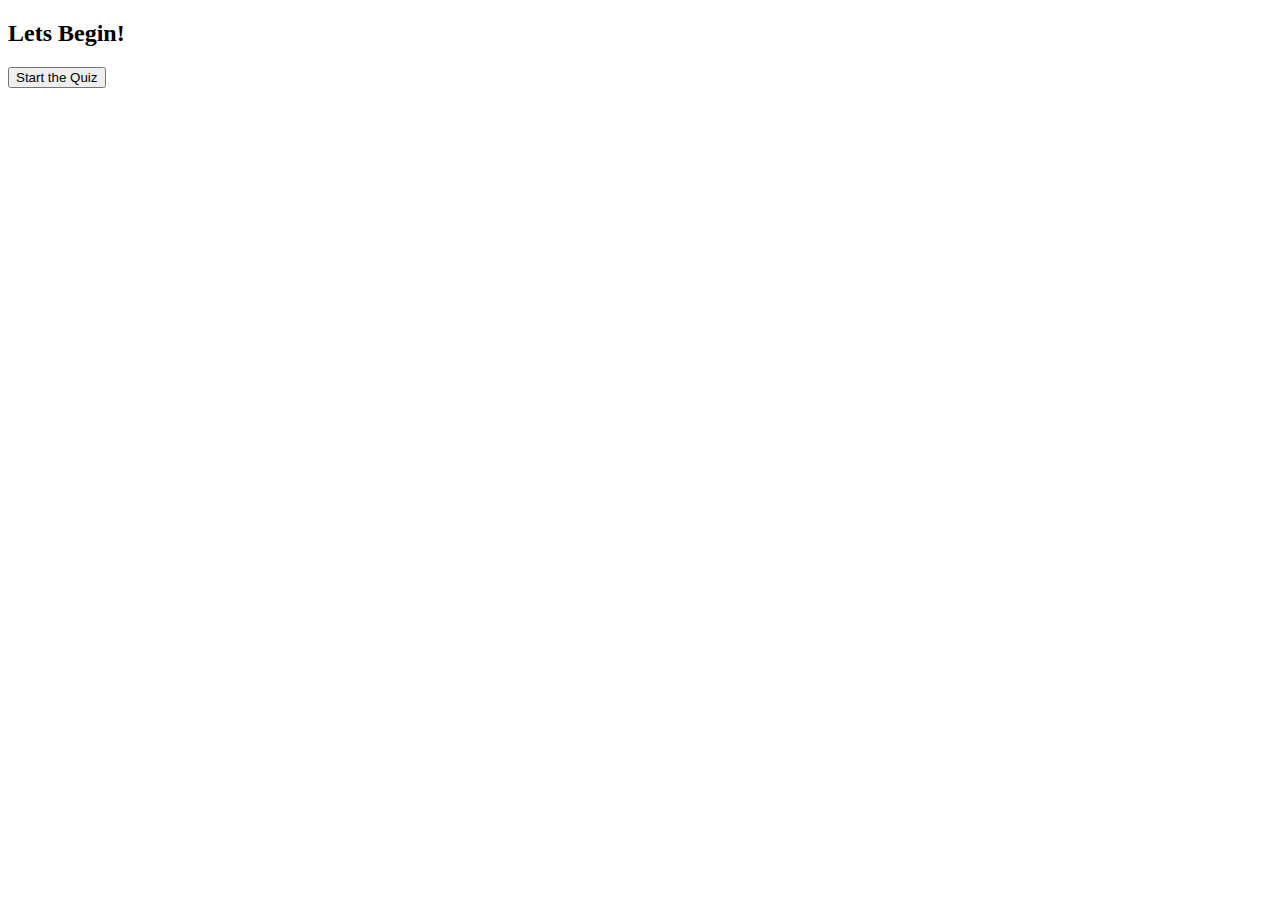
==== index.html @ ba5ddea7 "Html is set" ====
<!DOCTYPE html>
<html lang="en">
<head>
    <meta charset="UTF-8">
    <meta name="viewport" content="width=device-width, initial-scale=1.0">
     <link href="https://cdn.jsdelivr.net/npm/bootstrap@5.0.0-beta1/dist/css/bootstrap.min.css" rel="stylesheet"
         integrity="sha384-giJF6kkoqNQ00vy+HMDP7azOuL0xtbfIcaT9wjKHr8RbDVddVHyTfAAsrekwKmP1" crossorigin="anonymous">
    <title>Document</title>
</head>
<body>
    <div class="intro py-3 bg-white text-center">
        <div class="container">
            <h2 class="text-primary display-3 my-4">Lets Begin!</h2>
            <div class="text-center">
                <a href="assets\quiz.html"><button type="button" class="btn btn-dark">Start the Quiz</button></a>
            </div>
        </div>
    </div>
</body>
</html>
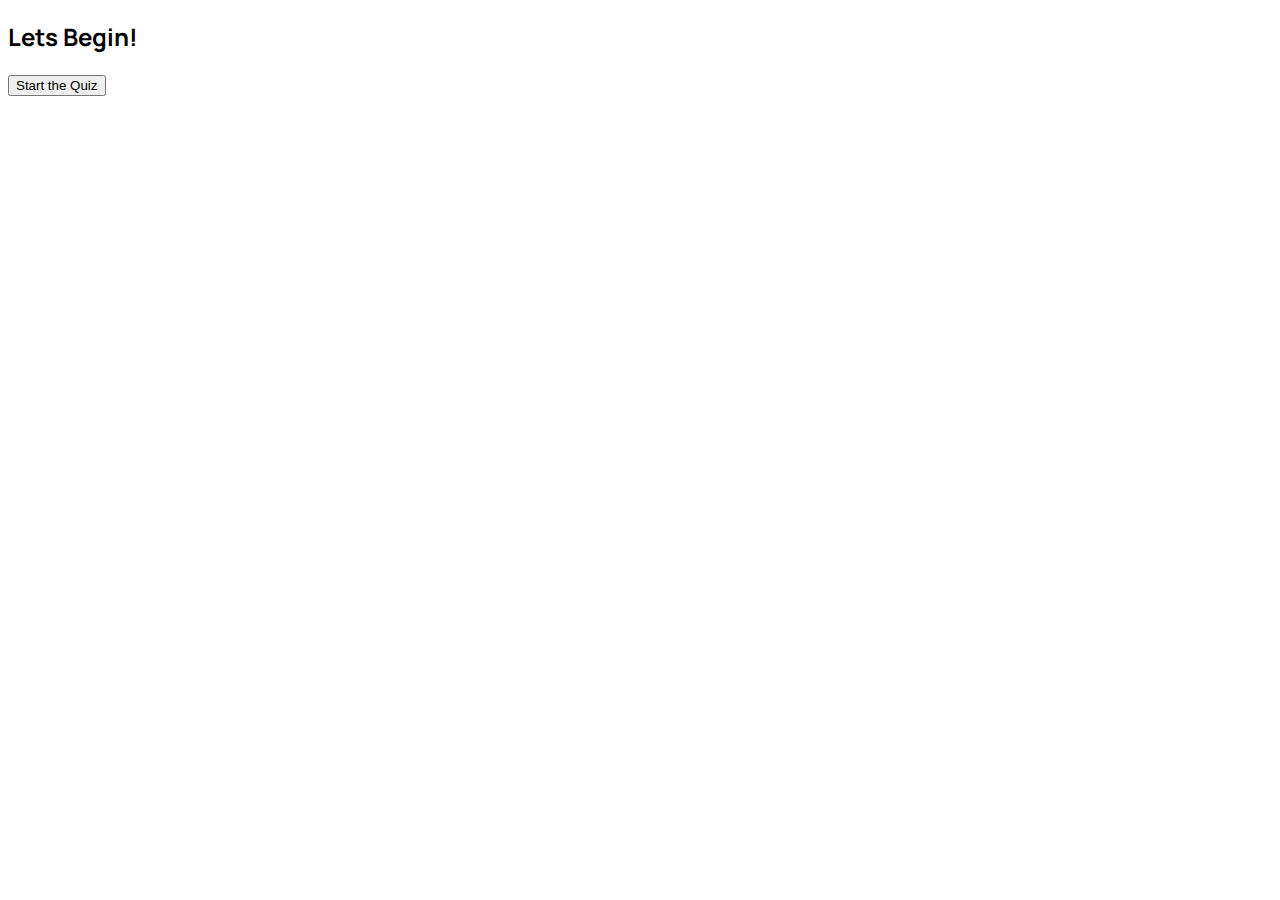
==== commit 17cb6df1: "Working quiz, css added" ====
--- a/index.html
+++ b/index.html
@@ -3,9 +3,13 @@
 <head>
     <meta charset="UTF-8">
     <meta name="viewport" content="width=device-width, initial-scale=1.0">
-     <link href="https://cdn.jsdelivr.net/npm/bootstrap@5.0.0-beta1/dist/css/bootstrap.min.css" rel="stylesheet"
+         <link href="https://cdn.jsdelivr.net/npm/bootstrap@5.0.0-beta1/dist/css/bootstrap.min.css" rel="stylesheet"
          integrity="sha384-giJF6kkoqNQ00vy+HMDP7azOuL0xtbfIcaT9wjKHr8RbDVddVHyTfAAsrekwKmP1" crossorigin="anonymous">
-    <title>Document</title>
+        <link rel="preconnect" href="https://fonts.gstatic.com">
+        <link href="https://fonts.googleapis.com/css2?family=Manrope:wght@300;400;700;800&display=swap"
+            rel="stylesheet">
+        <link rel="stylesheet" href="assets\style.css">
+         <title>Document</title>
 </head>
 <body>
     <div class="intro py-3 bg-white text-center">
